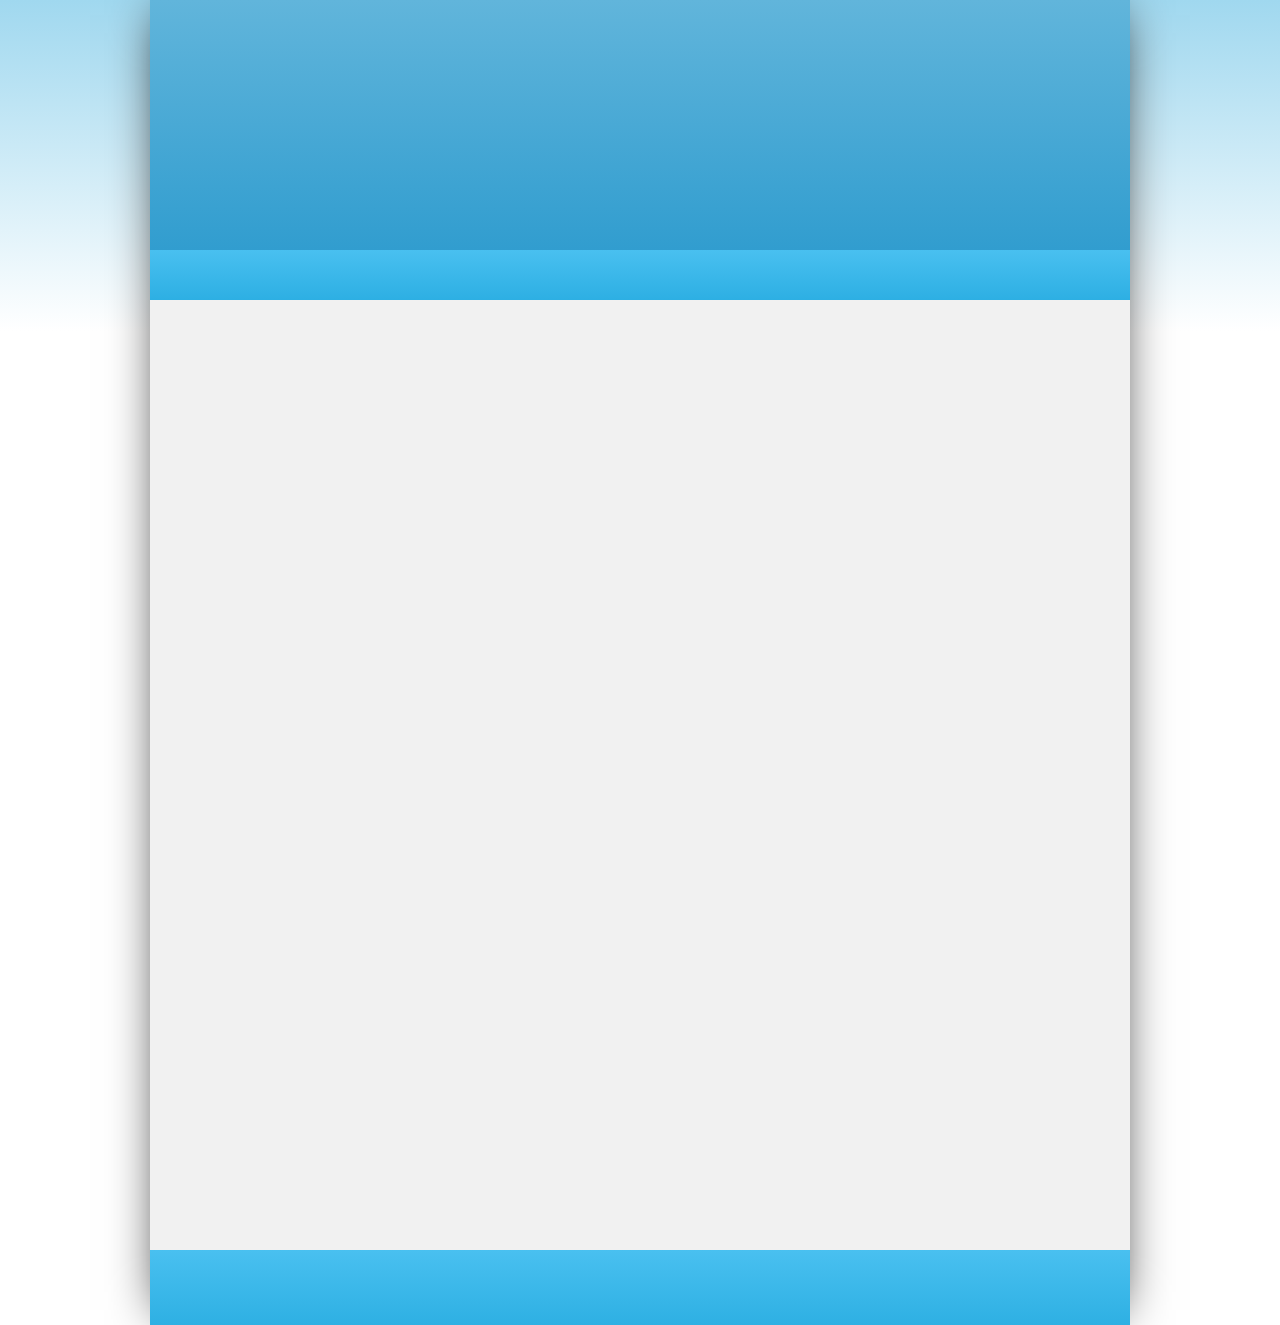
==== Style Changer/index.html @ 5d289c4b "win -> ubuntuwin -> ubuntu" ====
<html>
	<head>
	<script type="text/javascript" src="js/jquery-1.11.2.min.js"></script>
	<script type="text/javascript" src="js/style.changer.js"></script>
	<link rel="stylesheet" href="css/style.css">
	<link rel="stylesheet" href="css/style2.css">
	</head>
	<body>
	
	<div class="center">
	  <div class="header"></div>
	  <div class="nav"></div>
	  <div class="content"></div>
	  <div class="footer"></div>
	</div>
	
	
	</body>
</html>
---- Style Changer/css/style.css ----
body {
  margin: 0;
  background: #a0d8ef; /* Old browsers */
  background: -moz-linear-gradient(top, #a0d8ef 0%, #ffffff 25%); /* FF3.6+ */
  background: -webkit-gradient(linear, left top, left bottom, color-stop(0%,#a0d8ef), color-stop(25%,#ffffff)); /* Chrome,Safari4+ */
  background: -webkit-linear-gradient(top, #a0d8ef 0%,#ffffff 25%); /* Chrome10+,Safari5.1+ */
  background: -o-linear-gradient(top, #a0d8ef 0%,#ffffff 25%); /* Opera 11.10+ */
  background: -ms-linear-gradient(top, #a0d8ef 0%,#ffffff 25%); /* IE10+ */
  background: linear-gradient(to bottom, #a0d8ef 0%,#ffffff 25%); /* W3C */
  filter: progid:DXImageTransform.Microsoft.gradient( startColorstr='#a0d8ef', endColorstr='#ffffff',GradientType=0 ); /* IE6-9 */
}

.center {
  width: 980px;
  margin: 0 auto;
  box-shadow: 0px 0px 50px -15px #000;
}

.header {
  position: relative;
  width: 980px;
  height: 250px;
  background: #61b5db; /* Old browsers */
  background: -moz-linear-gradient(top, #61b5db 0%, #319dcf 100%); /* FF3.6+ */
  background: -webkit-gradient(linear, left top, left bottom, color-stop(0%,#61b5db), color-stop(100%,#319dcf)); /* Chrome,Safari4+ */
  background: -webkit-linear-gradient(top, #61b5db 0%,#319dcf 100%); /* Chrome10+,Safari5.1+ */
  background: -o-linear-gradient(top, #61b5db 0%,#319dcf 100%); /* Opera 11.10+ */
  background: -ms-linear-gradient(top, #61b5db 0%,#319dcf 100%); /* IE10+ */
  background: linear-gradient(to bottom, #61b5db 0%,#319dcf 100%); /* W3C */
  filter: progid:DXImageTransform.Microsoft.gradient( startColorstr='#61b5db', endColorstr='#319dcf',GradientType=0 ); /* IE6-9 */
}

.nav {
  position: relative;
  width: 980px;
  height: 50px;
  background: #49c0f0; /* Old browsers */
  background: -moz-linear-gradient(top, #49c0f0 0%, #2dafe3 100%); /* FF3.6+ */
  background: -webkit-gradient(linear, left top, left bottom, color-stop(0%,#49c0f0), color-stop(100%,#2dafe3)); /* Chrome,Safari4+ */
  background: -webkit-linear-gradient(top, #49c0f0 0%,#2dafe3 100%); /* Chrome10+,Safari5.1+ */
  background: -o-linear-gradient(top, #49c0f0 0%,#2dafe3 100%); /* Opera 11.10+ */
  background: -ms-linear-gradient(top, #49c0f0 0%,#2dafe3 100%); /* IE10+ */
  background: linear-gradient(to bottom, #49c0f0 0%,#2dafe3 100%); /* W3C */
  filter: progid:DXImageTransform.Microsoft.gradient( startColorstr='#49c0f0', endColorstr='#2dafe3',GradientType=0 ); /* IE6-9 */
}

.content {
  position: relative;
  width: 940px;
  min-height: 910px;
  height: auto !important;
  padding: 20px;
  background: #f1f1f1;
}

.footer {
  position: relative;
  width: 980px;
  height: 75px;
  background: #49c0f0; /* Old browsers */
  background: -moz-linear-gradient(top, #49c0f0 0%, #2eb0e3 100%); /* FF3.6+ */
  background: -webkit-gradient(linear, left top, left bottom, color-stop(0%,#49c0f0), color-stop(100%,#2eb0e3)); /* Chrome,Safari4+ */
  background: -webkit-linear-gradient(top, #49c0f0 0%,#2eb0e3 100%); /* Chrome10+,Safari5.1+ */
  background: -o-linear-gradient(top, #49c0f0 0%,#2eb0e3 100%); /* Opera 11.10+ */
  background: -ms-linear-gradient(top, #49c0f0 0%,#2eb0e3 100%); /* IE10+ */
  background: linear-gradient(to bottom, #49c0f0 0%,#2eb0e3 100%); /* W3C */
  filter: progid:DXImageTransform.Microsoft.gradient( startColorstr='#49c0f0', endColorstr='#2eb0e3',GradientType=0 ); /* IE6-9 */
}
---- Style Changer/css/style2.css ----
body {
  margin: 0;
  background: #f2e3a2; /* Old browsers */
  background: -moz-linear-gradient(top, #f2e3a2 0%, #ffffff 25%); /* FF3.6+ */
  background: -webkit-gradient(linear, left top, left bottom, color-stop(0%,#f2e3a2), color-stop(25%,#ffffff)); /* Chrome,Safari4+ */
  background: -webkit-linear-gradient(top, #f2e3a2 0%,#ffffff 25%); /* Chrome10+,Safari5.1+ */
  background: -o-linear-gradient(top, #f2e3a2 0%,#ffffff 25%); /* Opera 11.10+ */
  background: -ms-linear-gradient(top, #f2e3a2 0%,#ffffff 25%); /* IE10+ */
  background: linear-gradient(to bottom, #f2e3a2 0%,#ffffff 25%); /* W3C */
  filter: progid:DXImageTransform.Microsoft.gradient( startColorstr='#f2e3a2', endColorstr='#ffffff',GradientType=0 ); /* IE6-9 */
}

.center {
  width: 980px;
  margin: 0 auto;
  box-shadow: 0px 0px 50px -15px #000;
}

.header {
  position: relative;
  width: 980px;
  height: 0px;
  background: #61b5db; /* Old browsers */
  background: -moz-linear-gradient(top, #61b5db 0%, #319dcf 100%); /* FF3.6+ */
  background: -webkit-gradient(linear, left top, left bottom, color-stop(0%,#61b5db), color-stop(100%,#319dcf)); /* Chrome,Safari4+ */
  background: -webkit-linear-gradient(top, #61b5db 0%,#319dcf 100%); /* Chrome10+,Safari5.1+ */
  background: -o-linear-gradient(top, #61b5db 0%,#319dcf 100%); /* Opera 11.10+ */
  background: -ms-linear-gradient(top, #61b5db 0%,#319dcf 100%); /* IE10+ */
  background: linear-gradient(to bottom, #61b5db 0%,#319dcf 100%); /* W3C */
  filter: progid:DXImageTransform.Microsoft.gradient( startColorstr='#61b5db', endColorstr='#319dcf',GradientType=0 ); /* IE6-9 */
}

.nav {
  position: relative;
  width: 980px;
  height: 50px;
  background: #49c0f0; /* Old browsers */
  background: -moz-linear-gradient(top, #49c0f0 0%, #2dafe3 100%); /* FF3.6+ */
  background: -webkit-gradient(linear, left top, left bottom, color-stop(0%,#49c0f0), color-stop(100%,#2dafe3)); /* Chrome,Safari4+ */
  background: -webkit-linear-gradient(top, #49c0f0 0%,#2dafe3 100%); /* Chrome10+,Safari5.1+ */
  background: -o-linear-gradient(top, #49c0f0 0%,#2dafe3 100%); /* Opera 11.10+ */
  background: -ms-linear-gradient(top, #49c0f0 0%,#2dafe3 100%); /* IE10+ */
  background: linear-gradient(to bottom, #49c0f0 0%,#2dafe3 100%); /* W3C */
  filter: progid:DXImageTransform.Microsoft.gradient( startColorstr='#49c0f0', endColorstr='#2dafe3',GradientType=0 ); /* IE6-9 */
}

.content {
  position: relative;
  width: 940px;
  min-height: 910px;
  height: auto !important;
  padding: 20px;
  background: #f1f1f1;
}

.footer {
  position: relative;
  width: 980px;
  height: 75px;
  background: #49c0f0; /* Old browsers */
  background: -moz-linear-gradient(top, #49c0f0 0%, #2eb0e3 100%); /* FF3.6+ */
  background: -webkit-gradient(linear, left top, left bottom, color-stop(0%,#49c0f0), color-stop(100%,#2eb0e3)); /* Chrome,Safari4+ */
  background: -webkit-linear-gradient(top, #49c0f0 0%,#2eb0e3 100%); /* Chrome10+,Safari5.1+ */
  background: -o-linear-gradient(top, #49c0f0 0%,#2eb0e3 100%); /* Opera 11.10+ */
  background: -ms-linear-gradient(top, #49c0f0 0%,#2eb0e3 100%); /* IE10+ */
  background: linear-gradient(to bottom, #49c0f0 0%,#2eb0e3 100%); /* W3C */
  filter: progid:DXImageTransform.Microsoft.gradient( startColorstr='#49c0f0', endColorstr='#2eb0e3',GradientType=0 ); /* IE6-9 */
}
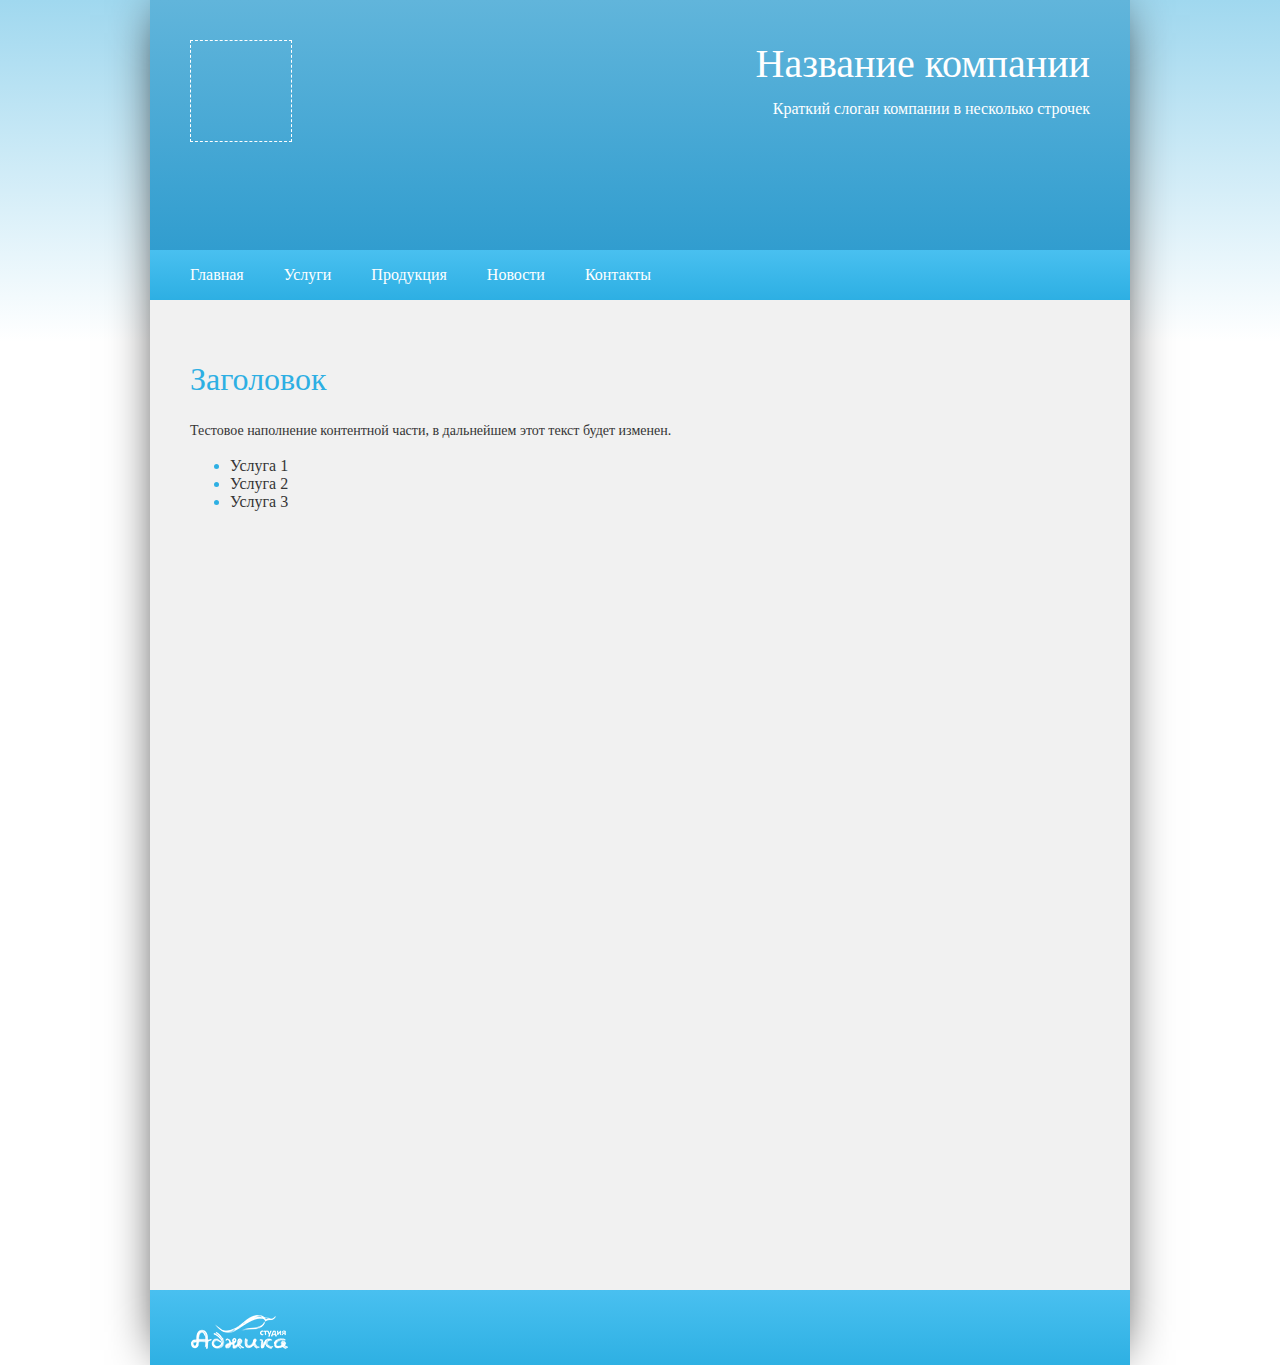
==== commit b0988eec: "End startup testing" ====
--- a/Style Changer/index.html
+++ b/Style Changer/index.html
@@ -1,5 +1,7 @@
 <html>
 	<head>
+        <title>StyleCHanger</title>
+    <meta http-equiv="Content-Type" content="text/html; charset=utf-8" />
 	<script type="text/javascript" src="js/jquery-1.11.2.min.js"></script>
 	<script type="text/javascript" src="js/style.changer.js"></script>
 	<link rel="stylesheet" href="css/style.css">
@@ -7,12 +9,45 @@
 	</head>
 	<body>
 	
-	<div class="center">
-	  <div class="header"></div>
-	  <div class="nav"></div>
-	  <div class="content"></div>
-	  <div class="footer"></div>
-	</div>
+        <div class="center">
+
+            <div class="header">
+                <a class="logo" href=""></a> 
+                <div class="site-name">Название компании</div>
+                <div class="site-title">Краткий слоган компании в несколько строчек</div>
+                <div class="site-info"></div>
+            </div>
+
+            <div class="nav">
+                <ul>
+                    <li><a href="">Главная</a></li>
+                    <li><a href="">Услуги</a></li>
+                    <li><a href="">Продукция</a></li>
+                    <li><a href="">Новости</a></li>
+                    <li><a href="">Контакты</a></li>
+                </ul>
+            </div>
+
+            <div class="content">
+                <h1>Заголовок</h1>
+                <p>Тестовое наполнение контентной части, в дальнейшем этот текст будет изменен.</p>
+                <ul>
+                    <li><span>Услуга 1</span></li>
+                    <li><span>Услуга 2</span></li>
+                    <li><span>Услуга 3</span></li>
+                </ul>            
+            </div>
+            
+            <div class="footer">
+                <a class="create" href=""></a>
+                <a class="" href=""></a>
+                <a class="" href=""></a>
+                <a class="" href=""></a>
+                <a class="" href=""></a>
+                <a class="" href=""></a>
+            </div>
+            
+        </div>
 	
 	
 	</body>
--- a/Style Changer/css/style.css
+++ b/Style Changer/css/style.css
@@ -44,12 +44,44 @@
   filter: progid:DXImageTransform.Microsoft.gradient( startColorstr='#49c0f0', endColorstr='#2dafe3',GradientType=0 ); /* IE6-9 */
 }
 
+.nav ul {
+    list-style: none;
+    margin: 0;
+    padding: 0 20px;
+    height: 50px;
+}
+
+.content ul {
+    color: #2DAFE3;
+}
+
+.content ul li span {
+    color: #353535;
+}
+
+.nav ul li {
+    float: left;
+    margin: 0 20px;
+    height: 50px;
+    line-height: 50px;
+}
+
+.nav ul li a {
+    font-size: 16px;
+    color: #fff;
+    text-decoration: none;
+}
+
+.nav ul li a:hover {
+    text-decoration: underline;
+}
+
 .content {
   position: relative;
-  width: 940px;
+  width: 900px;
   min-height: 910px;
   height: auto !important;
-  padding: 20px;
+  padding: 40px;
   background: #f1f1f1;
 }
 
@@ -66,3 +98,49 @@
   background: linear-gradient(to bottom, #49c0f0 0%,#2eb0e3 100%); /* W3C */
   filter: progid:DXImageTransform.Microsoft.gradient( startColorstr='#49c0f0', endColorstr='#2eb0e3',GradientType=0 ); /* IE6-9 */
 }
+
+.logo {
+    display: block;
+    position: absolute;
+    left: 40px;
+    top: 40px;
+    width: 100px;
+    height: 100px;
+    border: 1px #fff dashed;
+}
+
+.site-name {
+    position: absolute;
+    right: 40px;
+    top: 40px;
+    color: #fff;
+    font-size: 40px;
+}
+
+.site-title {
+    position: absolute;
+    right: 40px;
+    top: 100px;
+    color: #fff;
+}
+
+h1 {
+    color: #2DAFE3;
+    font-weight: normal;
+}
+
+p {
+    font-size: 14px;
+    line-height: 1.5em;
+    color: #353535;
+}
+
+.footer .create {
+    position: absolute;
+    display: block;
+    left: 40px;
+    top: 25px;
+    width: 99px;
+    height: 34px;
+    background: url(../images/create_white.png);
+}
--- a/Style Changer/css/style2.css
+++ b/Style Changer/css/style2.css
@@ -46,10 +46,10 @@
 
 .content {
   position: relative;
-  width: 940px;
+  width: 900px;
   min-height: 910px;
   height: auto !important;
-  padding: 20px;
+  padding: 40px;
   background: #f1f1f1;
 }
 
@@ -66,3 +66,51 @@
   background: linear-gradient(to bottom, #49c0f0 0%,#2eb0e3 100%); /* W3C */
   filter: progid:DXImageTransform.Microsoft.gradient( startColorstr='#49c0f0', endColorstr='#2eb0e3',GradientType=0 ); /* IE6-9 */
 }
+
+.header {
+    display: none;
+}
+
+.nav ul {
+    margin: 0;
+    padding: 0 20px;;
+    list-style: none;
+}
+
+.nav ul li {
+    float: left;
+    margin: 0 20px;
+    height: 50px;
+    line-height: 50px;
+}
+
+.nav ul li a {
+    font-size: 16px;
+    color: #fff;
+    text-decoration: none;
+}
+
+.nav ul li a:hover {
+    text-decoration: underline;   
+}
+
+h1 {
+    color: #2DAFE3;
+    font-weight: normal;
+}
+
+p {
+    font-size: 14px;
+    line-height: 1.5em;
+    color: #353535;
+}
+
+.footer .create {
+    position: absolute;
+    display: block;
+    left: 40px;
+    top: 25px;
+    width: 99px;
+    height: 34px;
+    background: url(../images/create_white.png);
+}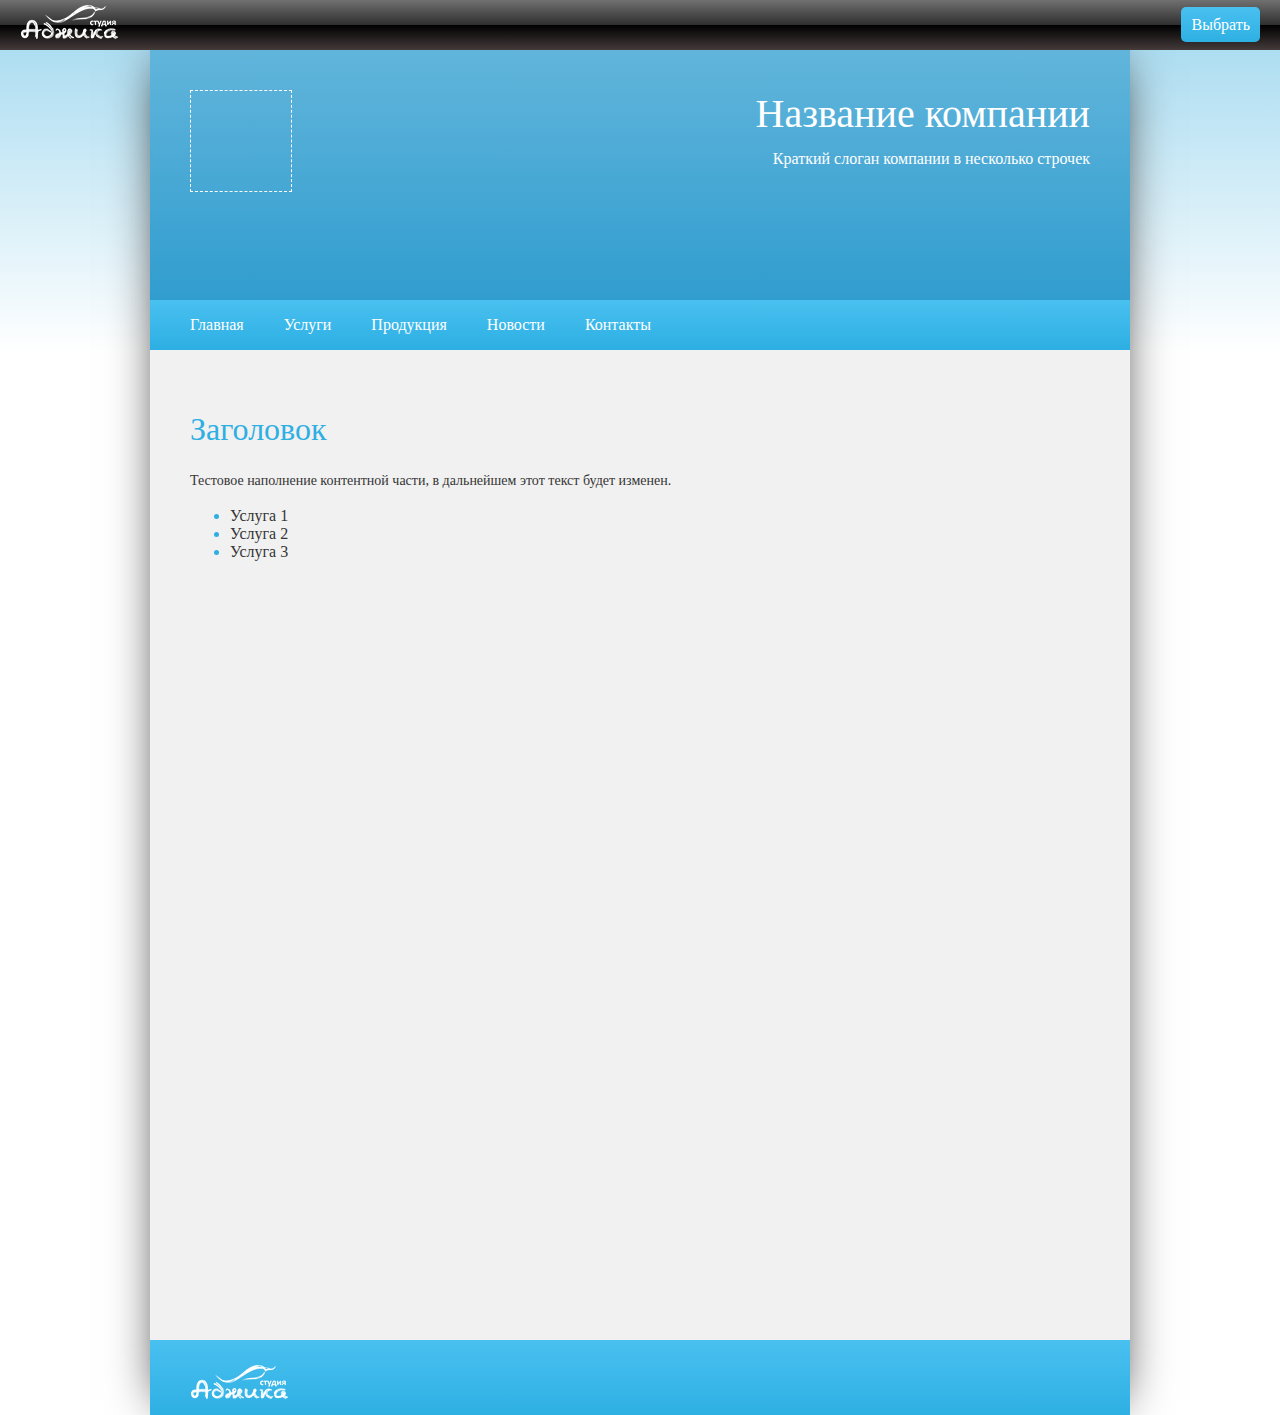
==== commit 55535dcd: "+sendmail +panel" ====
--- a/Style Changer/index.html
+++ b/Style Changer/index.html
@@ -1,11 +1,12 @@
 <html>
 	<head>
-        <title>StyleCHanger</title>
-    <meta http-equiv="Content-Type" content="text/html; charset=utf-8" />
-	<script type="text/javascript" src="js/jquery-1.11.2.min.js"></script>
-	<script type="text/javascript" src="js/style.changer.js"></script>
-	<link rel="stylesheet" href="css/style.css">
-	<link rel="stylesheet" href="css/style2.css">
+        <title>StyleChanger | Adjika Software</title>
+        <meta http-equiv="Content-Type" content="text/html; charset=utf-8" />
+        <script type="text/javascript" src="js/jquery-1.11.2.min.js"></script>
+        <script type="text/javascript" src="js/style.changer.js"></script>
+        <link rel="stylesheet" href="css/style.css">
+        <link rel="stylesheet" href="css/style2.css">
+        <link rel="stylesheet" href="css/theme.css">
 	</head>
 	<body>
 	
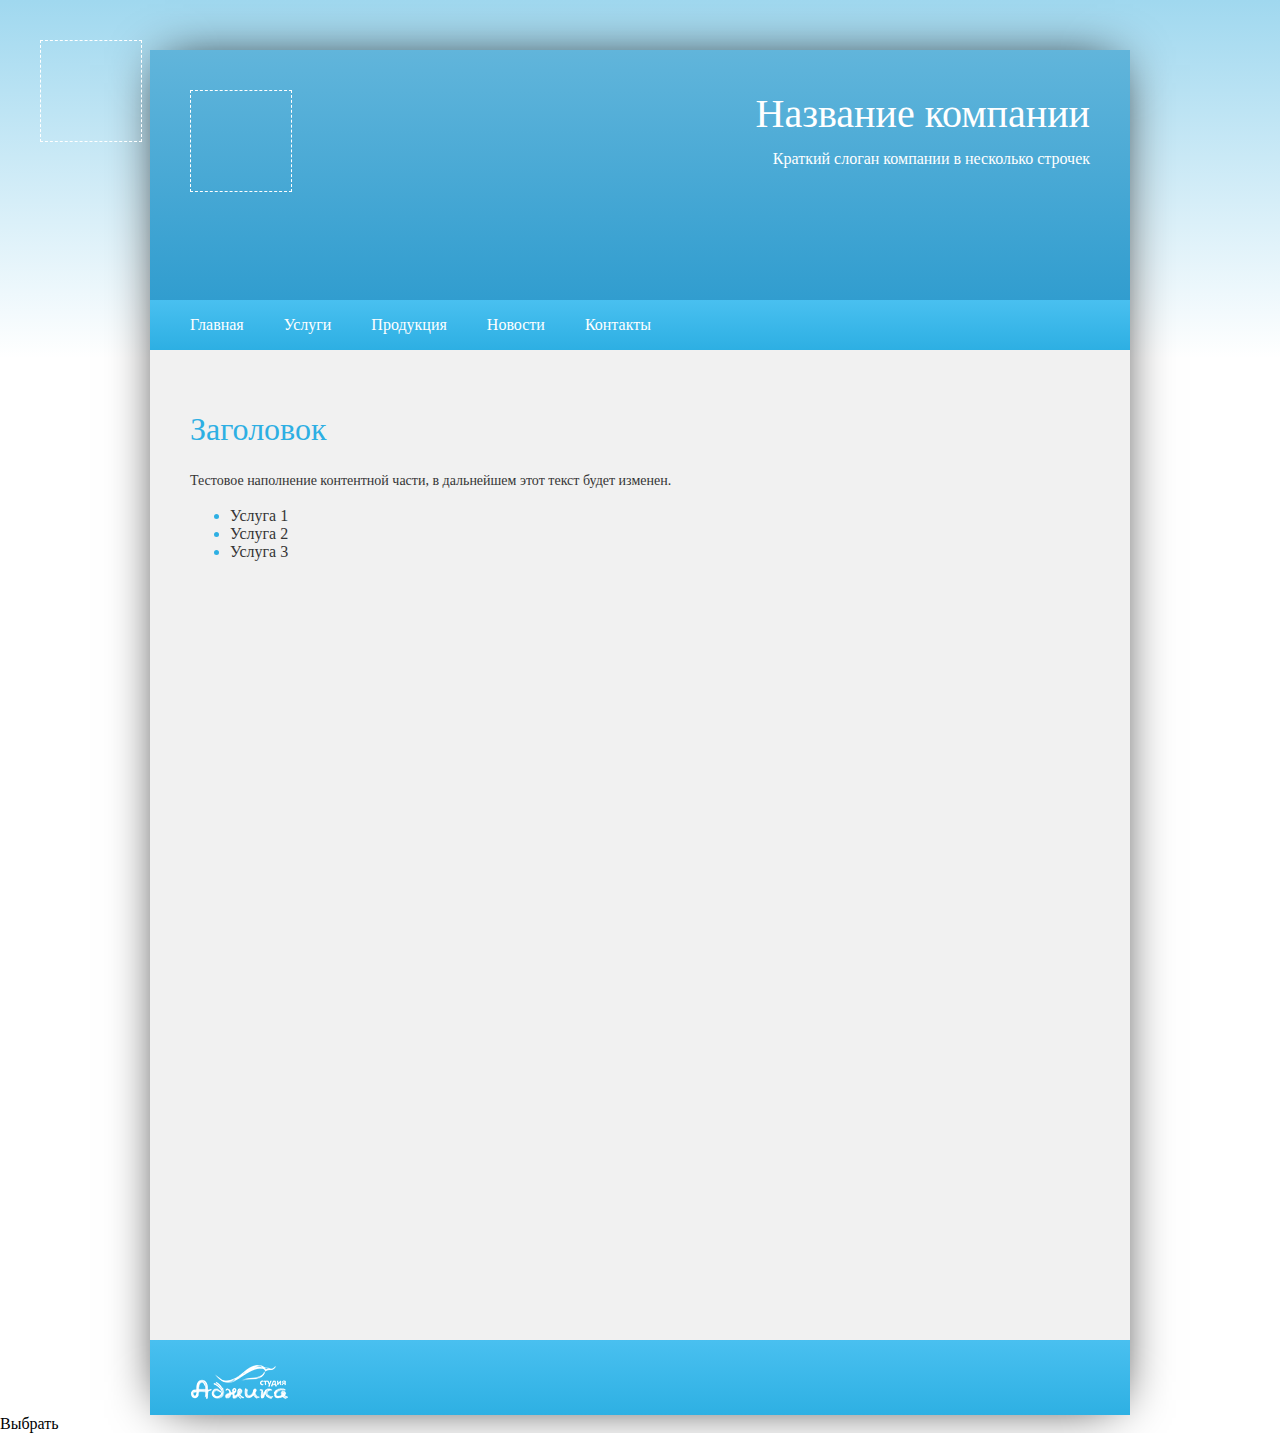
==== commit d24a3603: "fix plugin :boom:" ====
--- a/Style Changer/index.html
+++ b/Style Changer/index.html
@@ -4,6 +4,9 @@
         <meta http-equiv="Content-Type" content="text/html; charset=utf-8" />
         <script type="text/javascript" src="js/jquery-1.11.2.min.js"></script>
         <script type="text/javascript" src="js/style.changer.js"></script>
+        
+        <link rel="stylesheet" href="css/StyleChanger.css">
+        
         <link rel="stylesheet" href="css/style.css">
         <link rel="stylesheet" href="css/style2.css">
         <link rel="stylesheet" href="css/theme.css">
